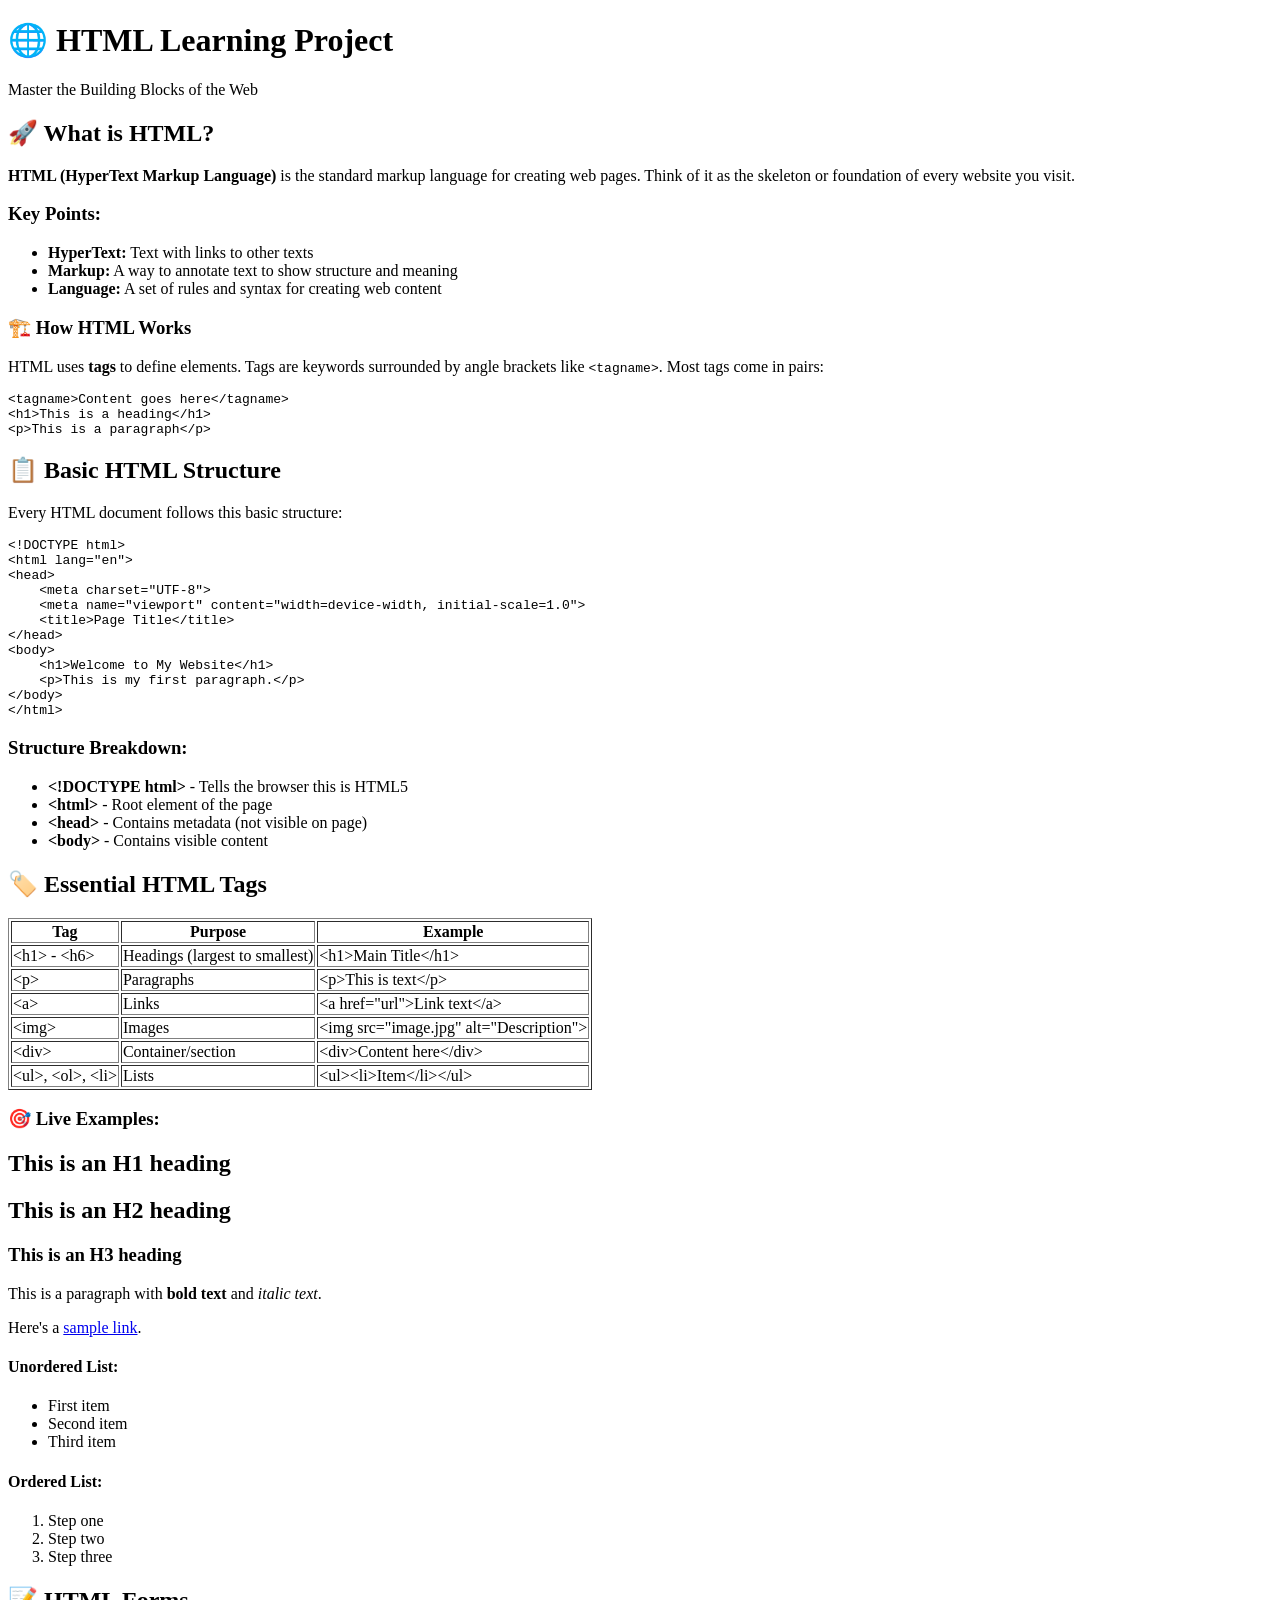
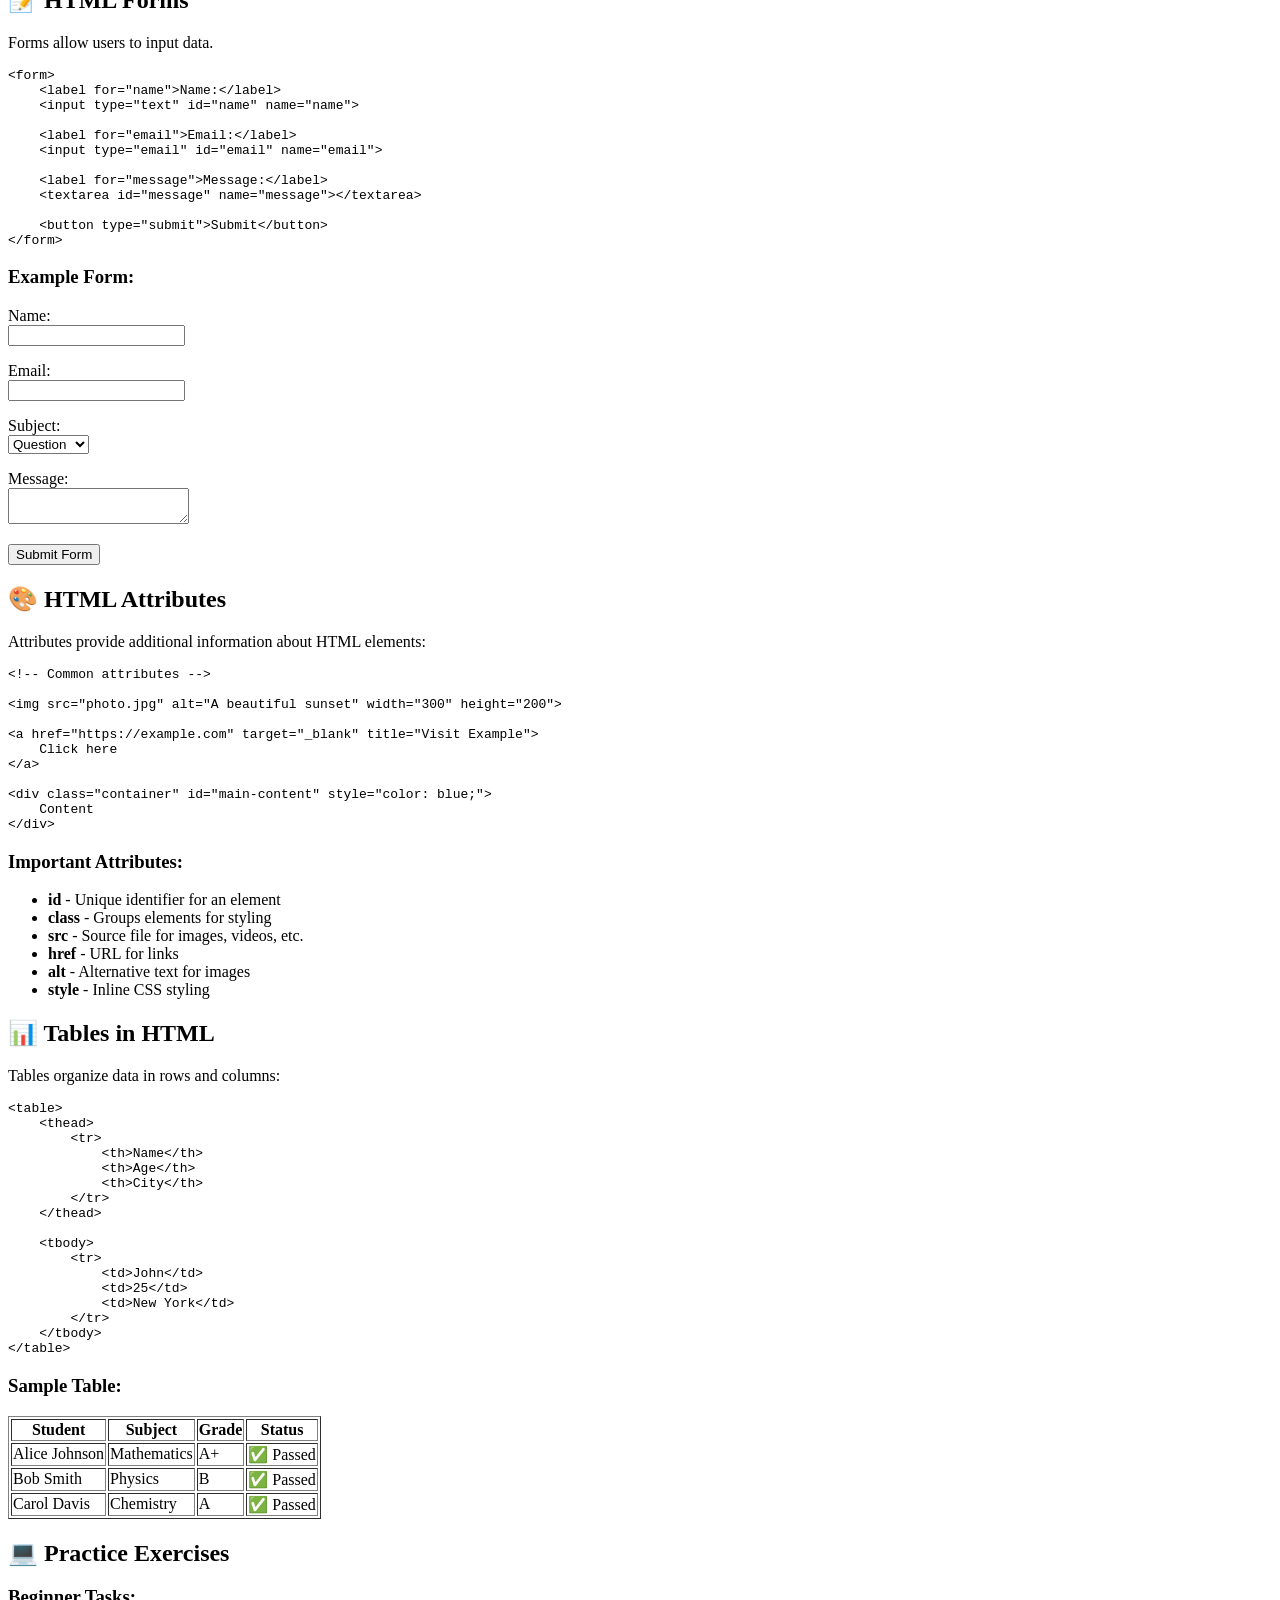
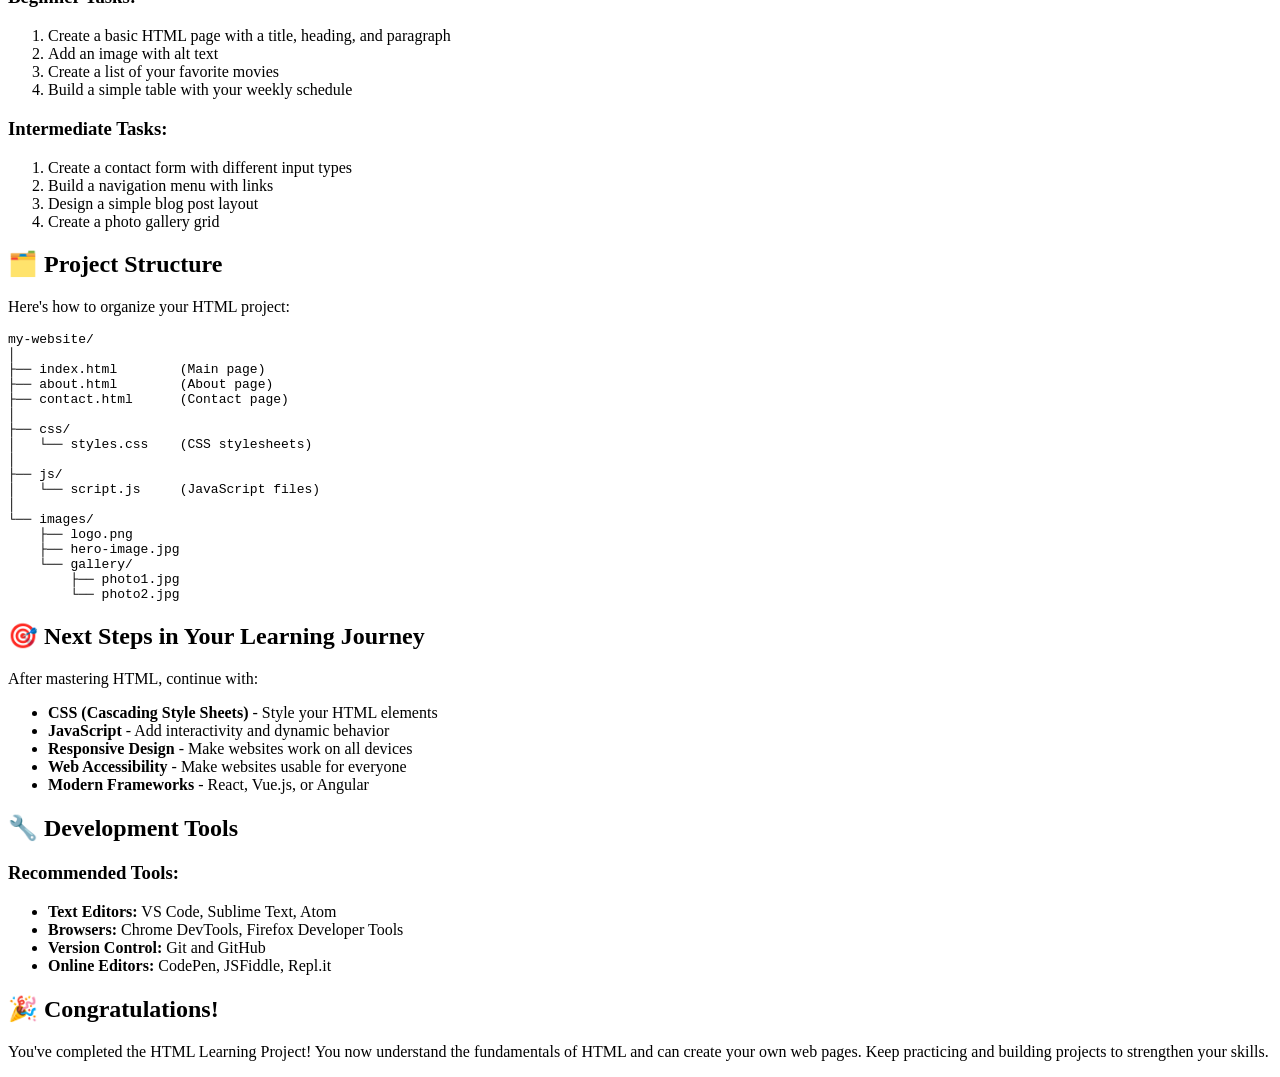
==== index.html @ 7350a0bd "perubahan readme." ====
<!DOCTYPE html>
<html lang="en">
<head>
    <meta charset="UTF-8">
    <meta name="viewport" content="width=device-width, initial-scale=1.0">
    <title>HTML Learning Project</title>
</head>

<body>

    <!-- Header -->
    <header>
        <h1>🌐 HTML Learning Project</h1>
        <p>Master the Building Blocks of the Web</p>
    </header>


    <main>

        <!-- What is HTML? -->
        <section>
            <h2>🚀 What is HTML?</h2>

            <p>
                <strong>HTML (HyperText Markup Language)</strong> is the standard
                markup language for creating web pages. Think of it as the skeleton
                or foundation of every website you visit.
            </p>

            <h3>Key Points:</h3>

            <ul>
                <li><strong>HyperText:</strong> Text with links to other texts</li>
                <li><strong>Markup:</strong> A way to annotate text to show structure and meaning</li>
                <li><strong>Language:</strong> A set of rules and syntax for creating web content</li>
            </ul>


            <h3>🏗️ How HTML Works</h3>

            <p>
                HTML uses <strong>tags</strong> to define elements. Tags are
                keywords surrounded by angle brackets like
                <code>&lt;tagname&gt;</code>. Most tags come in pairs:
            </p>

            <pre><code>&lt;tagname&gt;Content goes here&lt;/tagname&gt;
&lt;h1&gt;This is a heading&lt;/h1&gt;
&lt;p&gt;This is a paragraph&lt;/p&gt;</code></pre>

        </section>


        <!-- Basic HTML Structure -->
        <section>
            <h2>📋 Basic HTML Structure</h2>

            <p>
                Every HTML document follows this basic structure:
            </p>

            <pre><code>&lt;!DOCTYPE html&gt;
&lt;html lang="en"&gt;
&lt;head&gt;
    &lt;meta charset="UTF-8"&gt;
    &lt;meta name="viewport" content="width=device-width, initial-scale=1.0"&gt;
    &lt;title&gt;Page Title&lt;/title&gt;
&lt;/head&gt;
&lt;body&gt;
    &lt;h1&gt;Welcome to My Website&lt;/h1&gt;
    &lt;p&gt;This is my first paragraph.&lt;/p&gt;
&lt;/body&gt;
&lt;/html&gt;</code></pre>


            <h3>Structure Breakdown:</h3>

            <ul>
                <li><strong>&lt;!DOCTYPE html&gt;</strong> - Tells the browser this is HTML5</li>
                <li><strong>&lt;html&gt;</strong> - Root element of the page</li>
                <li><strong>&lt;head&gt;</strong> - Contains metadata (not visible on page)</li>
                <li><strong>&lt;body&gt;</strong> - Contains visible content</li>
            </ul>

        </section>


        <!-- Essential HTML Tags -->
        <section>
            <h2>🏷️ Essential HTML Tags</h2>

            <table border="1">
                <thead>
                    <tr>
                        <th>Tag</th>
                        <th>Purpose</th>
                        <th>Example</th>
                    </tr>
                </thead>

                <tbody>
                    <tr>
                        <td>&lt;h1&gt; - &lt;h6&gt;</td>
                        <td>Headings (largest to smallest)</td>
                        <td>&lt;h1&gt;Main Title&lt;/h1&gt;</td>
                    </tr>

                    <tr>
                        <td>&lt;p&gt;</td>
                        <td>Paragraphs</td>
                        <td>&lt;p&gt;This is text&lt;/p&gt;</td>
                    </tr>

                    <tr>
                        <td>&lt;a&gt;</td>
                        <td>Links</td>
                        <td>&lt;a href="url"&gt;Link text&lt;/a&gt;</td>
                    </tr>

                    <tr>
                        <td>&lt;img&gt;</td>
                        <td>Images</td>
                        <td>&lt;img src="image.jpg" alt="Description"&gt;</td>
                    </tr>

                    <tr>
                        <td>&lt;div&gt;</td>
                        <td>Container/section</td>
                        <td>&lt;div&gt;Content here&lt;/div&gt;</td>
                    </tr>

                    <tr>
                        <td>&lt;ul&gt;, &lt;ol&gt;, &lt;li&gt;</td>
                        <td>Lists</td>
                        <td>&lt;ul&gt;&lt;li&gt;Item&lt;/li&gt;&lt;/ul&gt;</td>
                    </tr>
                </tbody>
            </table>


            <h3>🎯 Live Examples:</h3>

            <h1>This is an H1 heading</h1>

            <h2>This is an H2 heading</h2>

            <h3>This is an H3 heading</h3>

            <p>
                This is a paragraph with
                <strong>bold text</strong> and
                <em>italic text</em>.
            </p>

            <p>
                Here's a
                <a href="#">sample link</a>.
            </p>


            <h4>Unordered List:</h4>

            <ul>
                <li>First item</li>
                <li>Second item</li>
                <li>Third item</li>
            </ul>


            <h4>Ordered List:</h4>

            <ol>
                <li>Step one</li>
                <li>Step two</li>
                <li>Step three</li>
            </ol>

        </section>


        <!-- HTML Forms -->
        <section>
            <h2>📝 HTML Forms</h2>

            <p>
                Forms allow users to input data.
            </p>

            <pre><code>&lt;form&gt;
    &lt;label for="name"&gt;Name:&lt;/label&gt;
    &lt;input type="text" id="name" name="name"&gt;

    &lt;label for="email"&gt;Email:&lt;/label&gt;
    &lt;input type="email" id="email" name="email"&gt;

    &lt;label for="message"&gt;Message:&lt;/label&gt;
    &lt;textarea id="message" name="message"&gt;&lt;/textarea&gt;

    &lt;button type="submit"&gt;Submit&lt;/button&gt;
&lt;/form&gt;</code></pre>


            <h3>Example Form:</h3>

            <form>

                <p>
                    <label for="name">Name:</label><br>
                    <input type="text" id="name" name="name">
                </p>

                <p>
                    <label for="email">Email:</label><br>
                    <input type="email" id="email" name="email">
                </p>

                <p>
                    <label for="subject">Subject:</label><br>
                    <select id="subject" name="subject">
                        <option value="question">Question</option>
                        <option value="feedback">Feedback</option>
                        <option value="support">Support</option>
                    </select>
                </p>

                <p>
                    <label for="message">Message:</label><br>
                    <textarea id="message" name="message"></textarea>
                </p>

                <button type="submit">Submit Form</button>

            </form>

        </section>


        <!-- HTML Attributes -->
        <section>
            <h2>🎨 HTML Attributes</h2>

            <p>
                Attributes provide additional information about HTML elements:
            </p>

            <pre><code>&lt;!-- Common attributes --&gt;

&lt;img src="photo.jpg" alt="A beautiful sunset" width="300" height="200"&gt;

&lt;a href="https://example.com" target="_blank" title="Visit Example"&gt;
    Click here
&lt;/a&gt;

&lt;div class="container" id="main-content" style="color: blue;"&gt;
    Content
&lt;/div&gt;</code></pre>


            <h3>Important Attributes:</h3>

            <ul>
                <li><strong>id</strong> - Unique identifier for an element</li>
                <li><strong>class</strong> - Groups elements for styling</li>
                <li><strong>src</strong> - Source file for images, videos, etc.</li>
                <li><strong>href</strong> - URL for links</li>
                <li><strong>alt</strong> - Alternative text for images</li>
                <li><strong>style</strong> - Inline CSS styling</li>
            </ul>

        </section>


        <!-- Tables in HTML -->
        <section>
            <h2>📊 Tables in HTML</h2>

            <p>
                Tables organize data in rows and columns:
            </p>

            <pre><code>&lt;table&gt;
    &lt;thead&gt;
        &lt;tr&gt;
            &lt;th&gt;Name&lt;/th&gt;
            &lt;th&gt;Age&lt;/th&gt;
            &lt;th&gt;City&lt;/th&gt;
        &lt;/tr&gt;
    &lt;/thead&gt;

    &lt;tbody&gt;
        &lt;tr&gt;
            &lt;td&gt;John&lt;/td&gt;
            &lt;td&gt;25&lt;/td&gt;
            &lt;td&gt;New York&lt;/td&gt;
        &lt;/tr&gt;
    &lt;/tbody&gt;
&lt;/table&gt;</code></pre>


            <h3>Sample Table:</h3>

            <table border="1">
                <thead>
                    <tr>
                        <th>Student</th>
                        <th>Subject</th>
                        <th>Grade</th>
                        <th>Status</th>
                    </tr>
                </thead>

                <tbody>
                    <tr>
                        <td>Alice Johnson</td>
                        <td>Mathematics</td>
                        <td>A+</td>
                        <td>✅ Passed</td>
                    </tr>

                    <tr>
                        <td>Bob Smith</td>
                        <td>Physics</td>
                        <td>B</td>
                        <td>✅ Passed</td>
                    </tr>

                    <tr>
                        <td>Carol Davis</td>
                        <td>Chemistry</td>
                        <td>A</td>
                        <td>✅ Passed</td>
                    </tr>
                </tbody>
            </table>

        </section>


        <!-- Practice Exercises -->
        <section>
            <h2>💻 Practice Exercises</h2>

            <h3>Beginner Tasks:</h3>

            <ol>
                <li>Create a basic HTML page with a title, heading, and paragraph</li>
                <li>Add an image with alt text</li>
                <li>Create a list of your favorite movies</li>
                <li>Build a simple table with your weekly schedule</li>
            </ol>


            <h3>Intermediate Tasks:</h3>

            <ol>
                <li>Create a contact form with different input types</li>
                <li>Build a navigation menu with links</li>
                <li>Design a simple blog post layout</li>
                <li>Create a photo gallery grid</li>
            </ol>

        </section>


        <!-- Project Structure -->
        <section>
            <h2>🗂️ Project Structure</h2>

            <p>
                Here's how to organize your HTML project:
            </p>

            <pre><code>my-website/
│
├── index.html        (Main page)
├── about.html        (About page)
├── contact.html      (Contact page)
│
├── css/
│   └── styles.css    (CSS stylesheets)
│
├── js/
│   └── script.js     (JavaScript files)
│
└── images/
    ├── logo.png
    ├── hero-image.jpg
    └── gallery/
        ├── photo1.jpg
        └── photo2.jpg</code></pre>

        </section>


        <!-- Next Steps -->
        <section>
            <h2>🎯 Next Steps in Your Learning Journey</h2>

            <p>
                After mastering HTML, continue with:
            </p>

            <ul>
                <li>
                    <strong>CSS (Cascading Style Sheets)</strong>
                    - Style your HTML elements
                </li>

                <li>
                    <strong>JavaScript</strong>
                    - Add interactivity and dynamic behavior
                </li>

                <li>
                    <strong>Responsive Design</strong>
                    - Make websites work on all devices
                </li>

                <li>
                    <strong>Web Accessibility</strong>
                    - Make websites usable for everyone
                </li>

                <li>
                    <strong>Modern Frameworks</strong>
                    - React, Vue.js, or Angular
                </li>
            </ul>

        </section>


        <!-- Development Tools -->
        <section>
            <h2>🔧 Development Tools</h2>

            <h3>Recommended Tools:</h3>

            <ul>
                <li>
                    <strong>Text Editors:</strong>
                    VS Code, Sublime Text, Atom
                </li>

                <li>
                    <strong>Browsers:</strong>
                    Chrome DevTools, Firefox Developer Tools
                </li>

                <li>
                    <strong>Version Control:</strong>
                    Git and GitHub
                </li>

                <li>
                    <strong>Online Editors:</strong>
                    CodePen, JSFiddle, Repl.it
                </li>
            </ul>

        </section>


        <!-- Congratulations -->
        <section>
            <h2>🎉 Congratulations!</h2>

            <p>
                You've completed the HTML Learning Project!
                You now understand the fundamentals of HTML and can create
                your own web pages. Keep practicing and building projects
                to strengthen your skills.
            </p>

        </section>

    </main>

</body>
</html>
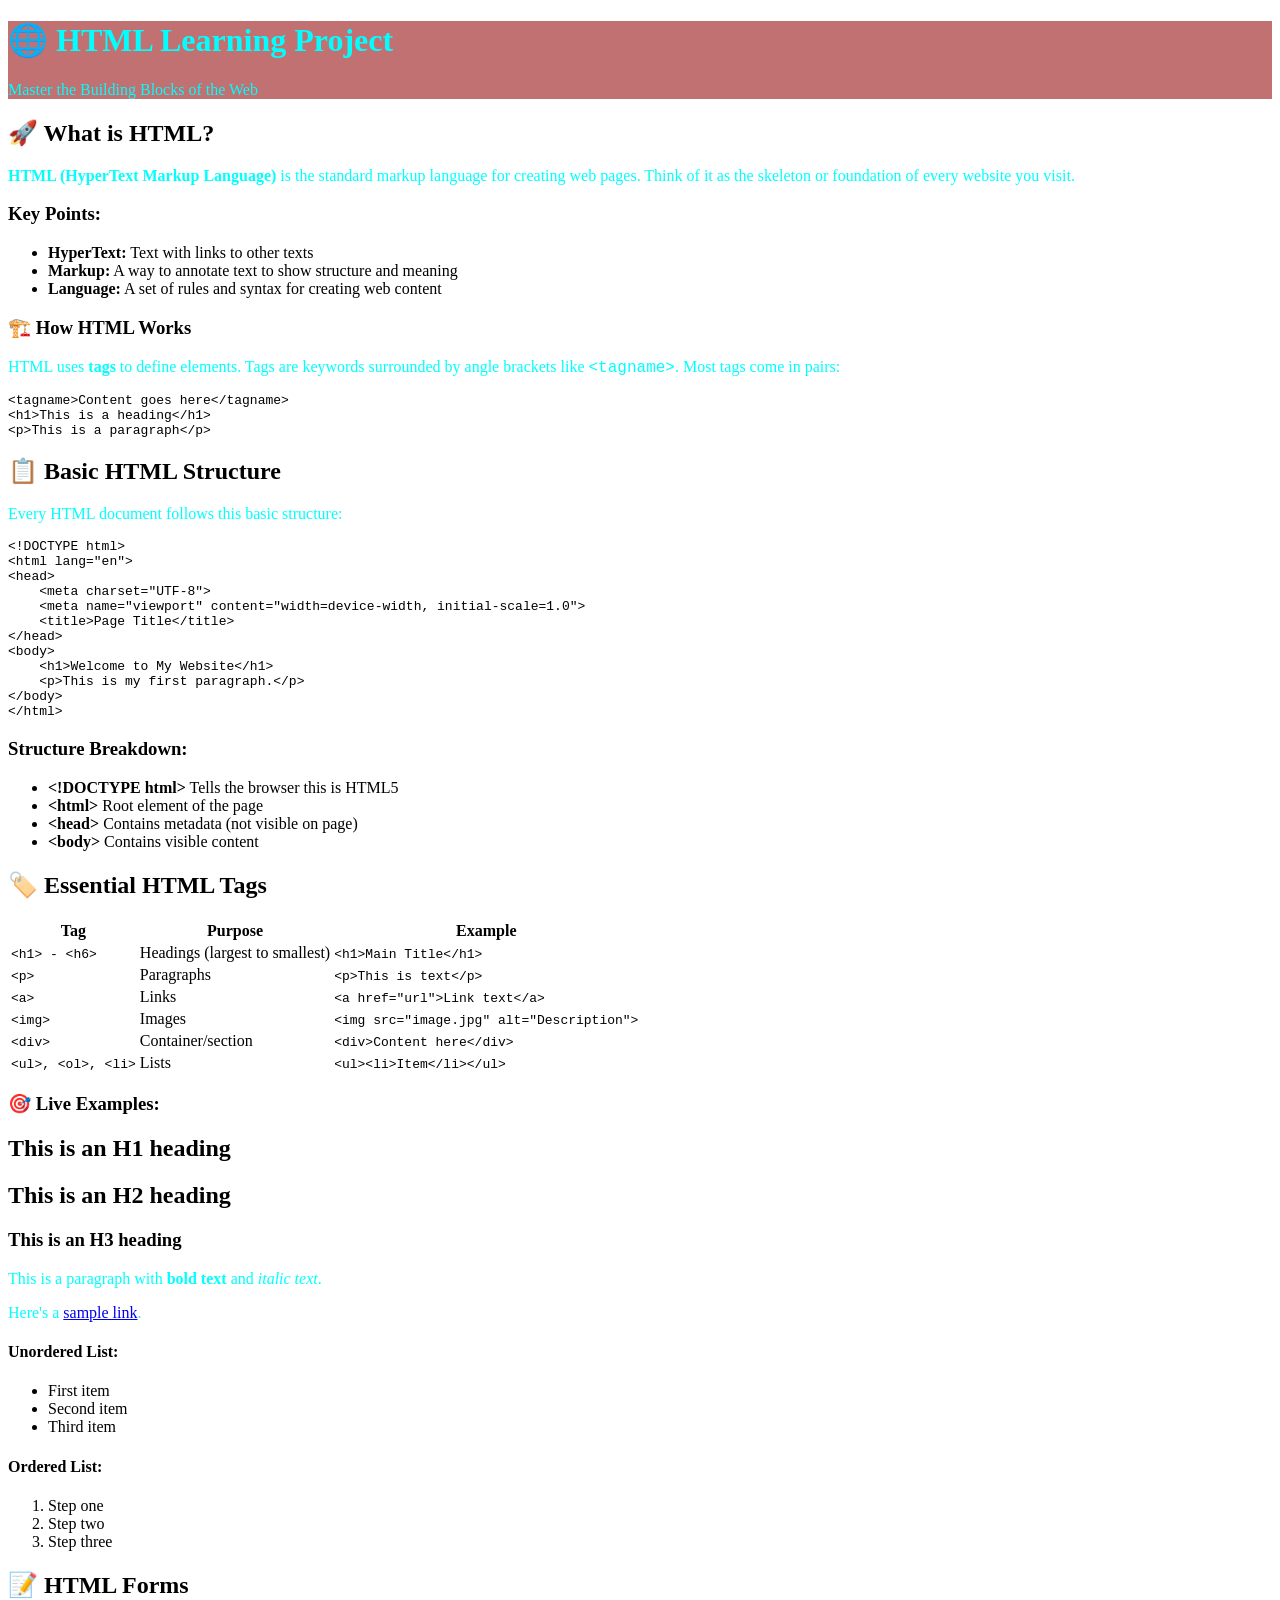
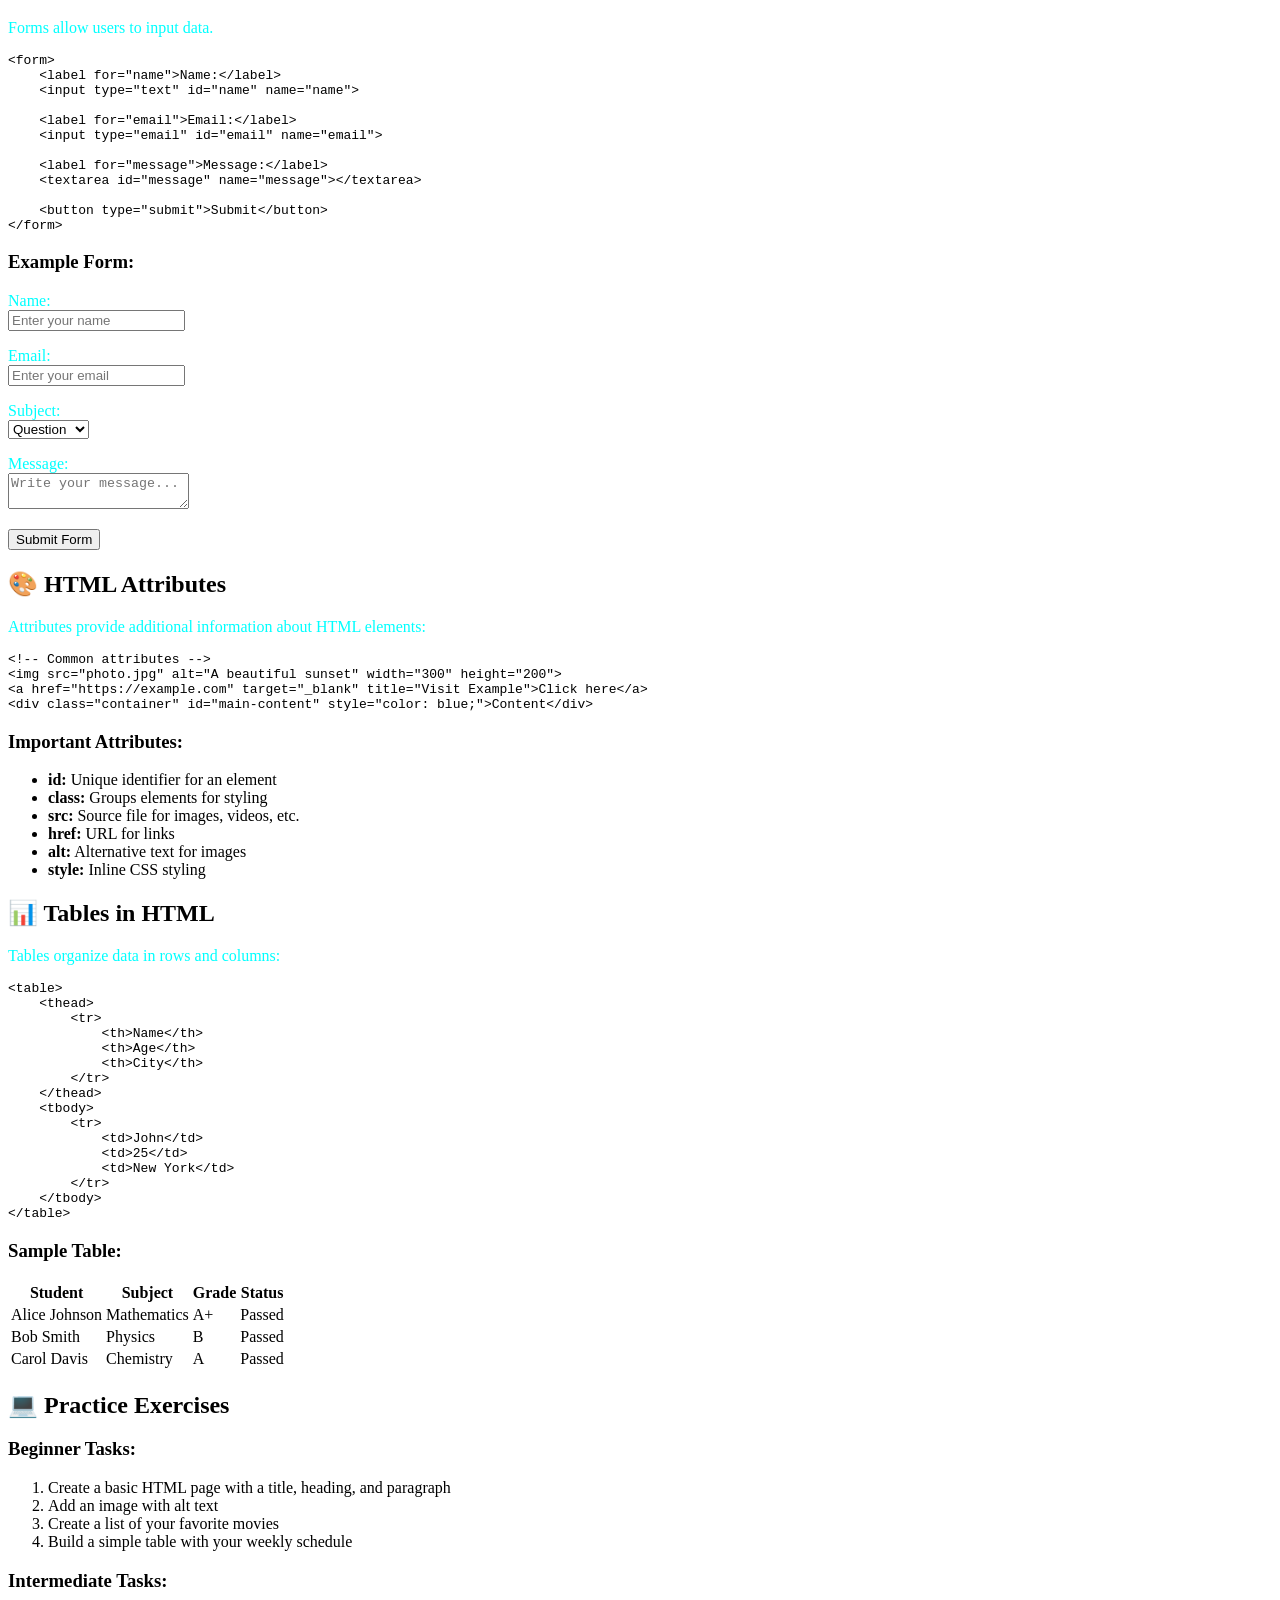
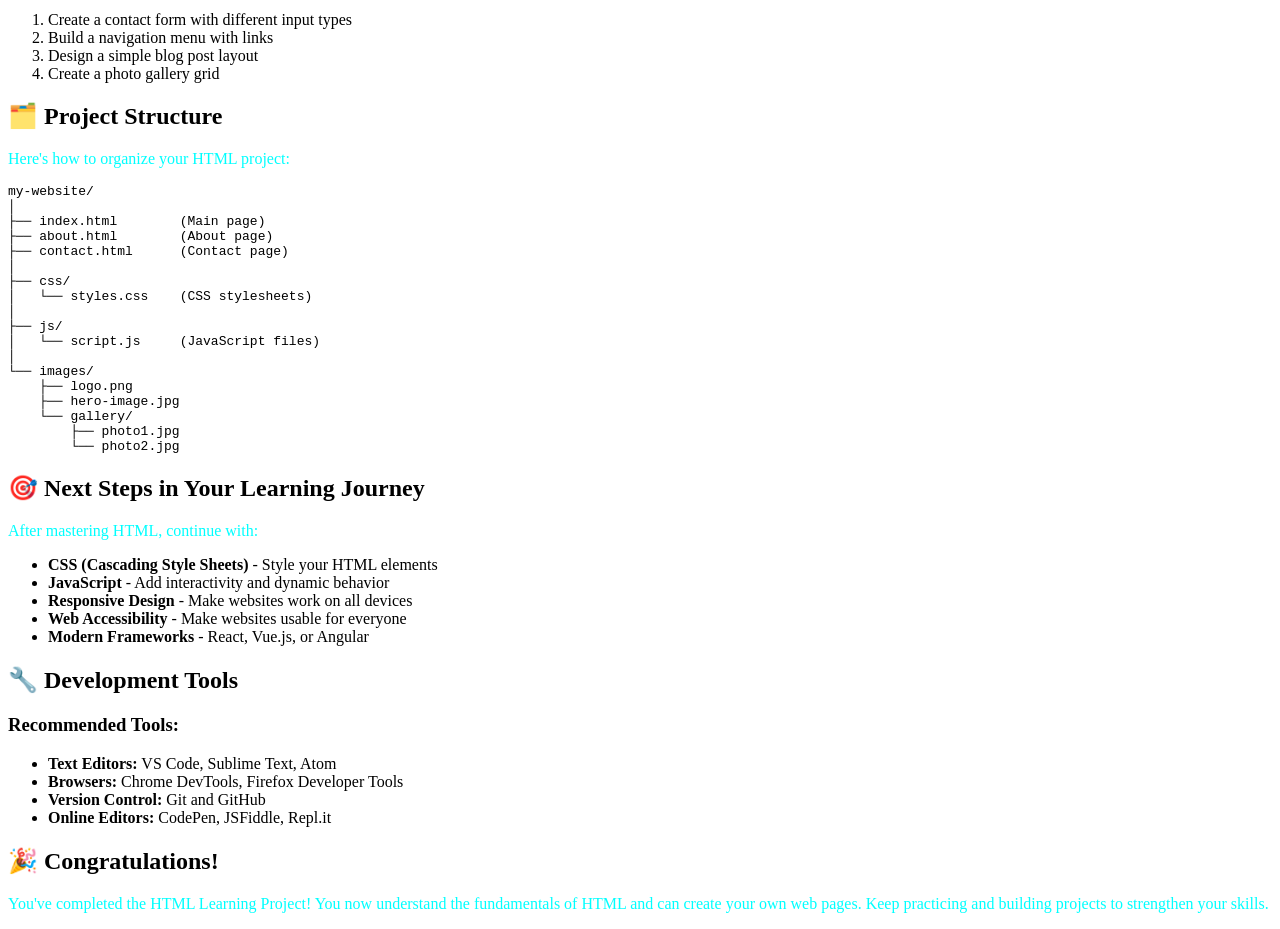
==== commit b59d5839: "perubahan index html" ====
--- a/index.html
+++ b/index.html
@@ -4,62 +4,61 @@
     <meta charset="UTF-8">
     <meta name="viewport" content="width=device-width, initial-scale=1.0">
     <title>HTML Learning Project</title>
+    <link rel="stylesheet" href="style.css">
 </head>
-
 <body>
 
-    <!-- Header -->
-    <header>
-        <h1>🌐 HTML Learning Project</h1>
-        <p>Master the Building Blocks of the Web</p>
-    </header>
-
-
-    <main>
-
-        <!-- What is HTML? -->
-        <section>
-            <h2>🚀 What is HTML?</h2>
-
-            <p>
-                <strong>HTML (HyperText Markup Language)</strong> is the standard
-                markup language for creating web pages. Think of it as the skeleton
-                or foundation of every website you visit.
-            </p>
-
-            <h3>Key Points:</h3>
-
-            <ul>
-                <li><strong>HyperText:</strong> Text with links to other texts</li>
-                <li><strong>Markup:</strong> A way to annotate text to show structure and meaning</li>
-                <li><strong>Language:</strong> A set of rules and syntax for creating web content</li>
-            </ul>
-
-
-            <h3>🏗️ How HTML Works</h3>
-
-            <p>
-                HTML uses <strong>tags</strong> to define elements. Tags are
-                keywords surrounded by angle brackets like
-                <code>&lt;tagname&gt;</code>. Most tags come in pairs:
-            </p>
-
-            <pre><code>&lt;tagname&gt;Content goes here&lt;/tagname&gt;
+    <!-- Container Utama Pembungkus Seluruh Konten (Kotak Putih) -->
+    <div class="container">
+
+        <!-- Header Utama -->
+        <header class="head">
+            <h1>🌐 HTML Learning Project</h1>
+            <p>Master the Building Blocks of the Web</p>
+        </header>
+
+        <main>
+            <!-- What is HTML? -->
+            <section>
+                <h2>🚀 What is HTML?</h2>
+
+                <p>
+                    <strong>HTML (HyperText Markup Language)</strong> is the standard
+                    markup language for creating web pages. Think of it as the skeleton
+                    or foundation of every website you visit.
+                </p>
+
+                <h3>Key Points:</h3>
+
+                <ul>
+                    <li><strong>HyperText:</strong> Text with links to other texts</li>
+                    <li><strong>Markup:</strong> A way to annotate text to show structure and meaning</li>
+                    <li><strong>Language:</strong> A set of rules and syntax for creating web content</li>
+                </ul>
+
+                <h3>🏗️ How HTML Works</h3>
+
+                <p>
+                    HTML uses <strong>tags</strong> to define elements. Tags are
+                    keywords surrounded by angle brackets like
+                    <code>&lt;tagname&gt;</code>. Most tags come in pairs:
+                </p>
+
+                <pre><code>&lt;tagname&gt;Content goes here&lt;/tagname&gt;
 &lt;h1&gt;This is a heading&lt;/h1&gt;
 &lt;p&gt;This is a paragraph&lt;/p&gt;</code></pre>
 
-        </section>
-
-
-        <!-- Basic HTML Structure -->
-        <section>
-            <h2>📋 Basic HTML Structure</h2>
-
-            <p>
-                Every HTML document follows this basic structure:
-            </p>
-
-            <pre><code>&lt;!DOCTYPE html&gt;
+            </section>
+
+            <!-- Basic HTML Structure -->
+            <section>
+                <h2>📋 Basic HTML Structure</h2>
+
+                <p>
+                    Every HTML document follows this basic structure:
+                </p>
+
+                <pre><code>&lt;!DOCTYPE html&gt;
 &lt;html lang="en"&gt;
 &lt;head&gt;
     &lt;meta charset="UTF-8"&gt;
@@ -72,121 +71,103 @@
 &lt;/body&gt;
 &lt;/html&gt;</code></pre>
 
-
-            <h3>Structure Breakdown:</h3>
-
-            <ul>
-                <li><strong>&lt;!DOCTYPE html&gt;</strong> - Tells the browser this is HTML5</li>
-                <li><strong>&lt;html&gt;</strong> - Root element of the page</li>
-                <li><strong>&lt;head&gt;</strong> - Contains metadata (not visible on page)</li>
-                <li><strong>&lt;body&gt;</strong> - Contains visible content</li>
-            </ul>
-
-        </section>
-
-
-        <!-- Essential HTML Tags -->
-        <section>
-            <h2>🏷️ Essential HTML Tags</h2>
-
-            <table border="1">
-                <thead>
-                    <tr>
-                        <th>Tag</th>
-                        <th>Purpose</th>
-                        <th>Example</th>
-                    </tr>
-                </thead>
-
-                <tbody>
-                    <tr>
-                        <td>&lt;h1&gt; - &lt;h6&gt;</td>
-                        <td>Headings (largest to smallest)</td>
-                        <td>&lt;h1&gt;Main Title&lt;/h1&gt;</td>
-                    </tr>
-
-                    <tr>
-                        <td>&lt;p&gt;</td>
-                        <td>Paragraphs</td>
-                        <td>&lt;p&gt;This is text&lt;/p&gt;</td>
-                    </tr>
-
-                    <tr>
-                        <td>&lt;a&gt;</td>
-                        <td>Links</td>
-                        <td>&lt;a href="url"&gt;Link text&lt;/a&gt;</td>
-                    </tr>
-
-                    <tr>
-                        <td>&lt;img&gt;</td>
-                        <td>Images</td>
-                        <td>&lt;img src="image.jpg" alt="Description"&gt;</td>
-                    </tr>
-
-                    <tr>
-                        <td>&lt;div&gt;</td>
-                        <td>Container/section</td>
-                        <td>&lt;div&gt;Content here&lt;/div&gt;</td>
-                    </tr>
-
-                    <tr>
-                        <td>&lt;ul&gt;, &lt;ol&gt;, &lt;li&gt;</td>
-                        <td>Lists</td>
-                        <td>&lt;ul&gt;&lt;li&gt;Item&lt;/li&gt;&lt;/ul&gt;</td>
-                    </tr>
-                </tbody>
-            </table>
-
-
-            <h3>🎯 Live Examples:</h3>
-
-            <h1>This is an H1 heading</h1>
-
-            <h2>This is an H2 heading</h2>
-
-            <h3>This is an H3 heading</h3>
-
-            <p>
-                This is a paragraph with
-                <strong>bold text</strong> and
-                <em>italic text</em>.
-            </p>
-
-            <p>
-                Here's a
-                <a href="#">sample link</a>.
-            </p>
-
-
-            <h4>Unordered List:</h4>
-
-            <ul>
-                <li>First item</li>
-                <li>Second item</li>
-                <li>Third item</li>
-            </ul>
-
-
-            <h4>Ordered List:</h4>
-
-            <ol>
-                <li>Step one</li>
-                <li>Step two</li>
-                <li>Step three</li>
-            </ol>
-
-        </section>
-
-
-        <!-- HTML Forms -->
-        <section>
-            <h2>📝 HTML Forms</h2>
-
-            <p>
-                Forms allow users to input data.
-            </p>
-
-            <pre><code>&lt;form&gt;
+                <h3>Structure Breakdown:</h3>
+
+                <ul>
+                    <li><strong>&lt;!DOCTYPE html&gt;</strong> Tells the browser this is HTML5</li>
+                    <li><strong>&lt;html&gt;</strong> Root element of the page</li>
+                    <li><strong>&lt;head&gt;</strong> Contains metadata (not visible on page)</li>
+                    <li><strong>&lt;body&gt;</strong> Contains visible content</li>
+                </ul>
+
+            </section>
+
+            <!-- Essential HTML Tags -->
+            <section>
+                <h2>🏷️ Essential HTML Tags</h2>
+
+                <table>
+                    <thead>
+                        <tr>
+                            <th>Tag</th>
+                            <th>Purpose</th>
+                            <th>Example</th>
+                        </tr>
+                    </thead>
+
+                    <tbody>
+                        <tr>
+                            <td><code>&lt;h1&gt; - &lt;h6&gt;</code></td>
+                            <td>Headings (largest to smallest)</td>
+                            <td><code>&lt;h1&gt;Main Title&lt;/h1&gt;</code></td>
+                        </tr>
+                        <tr>
+                            <td><code>&lt;p&gt;</code></td>
+                            <td>Paragraphs</td>
+                            <td><code>&lt;p&gt;This is text&lt;/p&gt;</code></td>
+                        </tr>
+                        <tr>
+                            <td><code>&lt;a&gt;</code></td>
+                            <td>Links</td>
+                            <td><code>&lt;a href="url"&gt;Link text&lt;/a&gt;</code></td>
+                        </tr>
+                        <tr>
+                            <td><code>&lt;img&gt;</code></td>
+                            <td>Images</td>
+                            <td><code>&lt;img src="image.jpg" alt="Description"&gt;</code></td>
+                        </tr>
+                        <tr>
+                            <td><code>&lt;div&gt;</code></td>
+                            <td>Container/section</td>
+                            <td><code>&lt;div&gt;Content here&lt;/div&gt;</code></td>
+                        </tr>
+                        <tr>
+                            <td><code>&lt;ul&gt;, &lt;ol&gt;, &lt;li&gt;</code></td>
+                            <td>Lists</td>
+                            <td><code>&lt;ul&gt;&lt;li&gt;Item&lt;/li&gt;&lt;/ul&gt;</code></td>
+                        </tr>
+                    </tbody>
+                </table>
+
+                <h3>🎯 Live Examples:</h3>
+
+                <h1>This is an H1 heading</h1>
+                <h2>This is an H2 heading</h2>
+                <h3>This is an H3 heading</h3>
+
+                <p>
+                    This is a paragraph with
+                    <strong>bold text</strong> and
+                    <em>italic text</em>.
+                </p>
+
+                <p>
+                    Here's a <a href="#">sample link</a>.
+                </p>
+
+                <h4>Unordered List:</h4>
+                <ul>
+                    <li>First item</li>
+                    <li>Second item</li>
+                    <li>Third item</li>
+                </ul>
+
+                <h4>Ordered List:</h4>
+                <ol>
+                    <li>Step one</li>
+                    <li>Step two</li>
+                    <li>Step three</li>
+                </ol>
+
+            </section>
+
+            <!-- HTML Forms -->
+            <section>
+                <h2>📝 HTML Forms</h2>
+
+                <p>Forms allow users to input data.</p>
+
+                <pre><code>&lt;form&gt;
     &lt;label for="name"&gt;Name:&lt;/label&gt;
     &lt;input type="text" id="name" name="name"&gt;
 
@@ -199,86 +180,69 @@
     &lt;button type="submit"&gt;Submit&lt;/button&gt;
 &lt;/form&gt;</code></pre>
 
-
-            <h3>Example Form:</h3>
-
-            <form>
-
-                <p>
-                    <label for="name">Name:</label><br>
-                    <input type="text" id="name" name="name">
-                </p>
-
-                <p>
-                    <label for="email">Email:</label><br>
-                    <input type="email" id="email" name="email">
-                </p>
-
-                <p>
-                    <label for="subject">Subject:</label><br>
-                    <select id="subject" name="subject">
-                        <option value="question">Question</option>
-                        <option value="feedback">Feedback</option>
-                        <option value="support">Support</option>
-                    </select>
-                </p>
-
-                <p>
-                    <label for="message">Message:</label><br>
-                    <textarea id="message" name="message"></textarea>
-                </p>
-
-                <button type="submit">Submit Form</button>
-
-            </form>
-
-        </section>
-
-
-        <!-- HTML Attributes -->
-        <section>
-            <h2>🎨 HTML Attributes</h2>
-
-            <p>
-                Attributes provide additional information about HTML elements:
-            </p>
-
-            <pre><code>&lt;!-- Common attributes --&gt;
-
+                <h3>Example Form:</h3>
+
+                <form onsubmit="return false;">
+                    <p>
+                        <label for="name">Name:</label><br>
+                        <input type="text" id="name" name="name" placeholder="Enter your name">
+                    </p>
+
+                    <p>
+                        <label for="email">Email:</label><br>
+                        <input type="email" id="email" name="email" placeholder="Enter your email">
+                    </p>
+
+                    <p>
+                        <label for="subject">Subject:</label><br>
+                        <select id="subject" name="subject">
+                            <option value="question">Question</option>
+                            <option value="feedback">Feedback</option>
+                            <option value="support">Support</option>
+                        </select>
+                    </p>
+
+                    <p>
+                        <label for="message">Message:</label><br>
+                        <textarea id="message" name="message" placeholder="Write your message..."></textarea>
+                    </p>
+
+                    <button type="submit">Submit Form</button>
+                </form>
+
+            </section>
+
+            <!-- HTML Attributes -->
+            <section>
+                <h2>🎨 HTML Attributes</h2>
+
+                <p>Attributes provide additional information about HTML elements:</p>
+
+                <pre><code>&lt;!-- Common attributes --&gt;
 &lt;img src="photo.jpg" alt="A beautiful sunset" width="300" height="200"&gt;
-
-&lt;a href="https://example.com" target="_blank" title="Visit Example"&gt;
-    Click here
-&lt;/a&gt;
-
-&lt;div class="container" id="main-content" style="color: blue;"&gt;
-    Content
-&lt;/div&gt;</code></pre>
-
-
-            <h3>Important Attributes:</h3>
-
-            <ul>
-                <li><strong>id</strong> - Unique identifier for an element</li>
-                <li><strong>class</strong> - Groups elements for styling</li>
-                <li><strong>src</strong> - Source file for images, videos, etc.</li>
-                <li><strong>href</strong> - URL for links</li>
-                <li><strong>alt</strong> - Alternative text for images</li>
-                <li><strong>style</strong> - Inline CSS styling</li>
-            </ul>
-
-        </section>
-
-
-        <!-- Tables in HTML -->
-        <section>
-            <h2>📊 Tables in HTML</h2>
-
-            <p>
-                Tables organize data in rows and columns:
-            </p>
-
-            <pre><code>&lt;table&gt;
+&lt;a href="https://example.com" target="_blank" title="Visit Example"&gt;Click here&lt;/a&gt;
+&lt;div class="container" id="main-content" style="color: blue;"&gt;Content&lt;/div&gt;</code></pre>
+
+                <h3>Important Attributes:</h3>
+
+                <ul>
+                    <li><strong>id:</strong> Unique identifier for an element</li>
+                    <li><strong>class:</strong> Groups elements for styling</li>
+                    <li><strong>src:</strong> Source file for images, videos, etc.</li>
+                    <li><strong>href:</strong> URL for links</li>
+                    <li><strong>alt:</strong> Alternative text for images</li>
+                    <li><strong>style:</strong> Inline CSS styling</li>
+                </ul>
+
+            </section>
+
+            <!-- Tables in HTML -->
+            <section>
+                <h2>📊 Tables in HTML</h2>
+
+                <p>Tables organize data in rows and columns:</p>
+
+                <pre><code>&lt;table&gt;
     &lt;thead&gt;
         &lt;tr&gt;
             &lt;th&gt;Name&lt;/th&gt;
@@ -286,7 +250,6 @@
             &lt;th&gt;City&lt;/th&gt;
         &lt;/tr&gt;
     &lt;/thead&gt;
-
     &lt;tbody&gt;
         &lt;tr&gt;
             &lt;td&gt;John&lt;/td&gt;
@@ -296,81 +259,70 @@
     &lt;/tbody&gt;
 &lt;/table&gt;</code></pre>
 
-
-            <h3>Sample Table:</h3>
-
-            <table border="1">
-                <thead>
-                    <tr>
-                        <th>Student</th>
-                        <th>Subject</th>
-                        <th>Grade</th>
-                        <th>Status</th>
-                    </tr>
-                </thead>
-
-                <tbody>
-                    <tr>
-                        <td>Alice Johnson</td>
-                        <td>Mathematics</td>
-                        <td>A+</td>
-                        <td>✅ Passed</td>
-                    </tr>
-
-                    <tr>
-                        <td>Bob Smith</td>
-                        <td>Physics</td>
-                        <td>B</td>
-                        <td>✅ Passed</td>
-                    </tr>
-
-                    <tr>
-                        <td>Carol Davis</td>
-                        <td>Chemistry</td>
-                        <td>A</td>
-                        <td>✅ Passed</td>
-                    </tr>
-                </tbody>
-            </table>
-
-        </section>
-
-
-        <!-- Practice Exercises -->
-        <section>
-            <h2>💻 Practice Exercises</h2>
-
-            <h3>Beginner Tasks:</h3>
-
-            <ol>
-                <li>Create a basic HTML page with a title, heading, and paragraph</li>
-                <li>Add an image with alt text</li>
-                <li>Create a list of your favorite movies</li>
-                <li>Build a simple table with your weekly schedule</li>
-            </ol>
-
-
-            <h3>Intermediate Tasks:</h3>
-
-            <ol>
-                <li>Create a contact form with different input types</li>
-                <li>Build a navigation menu with links</li>
-                <li>Design a simple blog post layout</li>
-                <li>Create a photo gallery grid</li>
-            </ol>
-
-        </section>
-
-
-        <!-- Project Structure -->
-        <section>
-            <h2>🗂️ Project Structure</h2>
-
-            <p>
-                Here's how to organize your HTML project:
-            </p>
-
-            <pre><code>my-website/
+                <h3>Sample Table:</h3>
+
+                <table>
+                    <thead>
+                        <tr>
+                            <th>Student</th>
+                            <th>Subject</th>
+                            <th>Grade</th>
+                            <th>Status</th>
+                        </tr>
+                    </thead>
+                    <tbody>
+                        <tr>
+                            <td>Alice Johnson</td>
+                            <td>Mathematics</td>
+                            <td>A+</td>
+                            <td><span class="badge pass">Passed</span></td>
+                        </tr>
+                        <tr>
+                            <td>Bob Smith</td>
+                            <td>Physics</td>
+                            <td>B</td>
+                            <td><span class="badge pass">Passed</span></td>
+                        </tr>
+                        <tr>
+                            <td>Carol Davis</td>
+                            <td>Chemistry</td>
+                            <td>A</td>
+                            <td><span class="badge pass">Passed</span></td>
+                        </tr>
+                    </tbody>
+                </table>
+
+            </section>
+
+            <!-- Practice Exercises -->
+            <section>
+                <h2>💻 Practice Exercises</h2>
+
+                <h3>Beginner Tasks:</h3>
+                <ol>
+                    <li>Create a basic HTML page with a title, heading, and paragraph</li>
+                    <li>Add an image with alt text</li>
+                    <li>Create a list of your favorite movies</li>
+                    <li>Build a simple table with your weekly schedule</li>
+                </ol>
+
+                <h3>Intermediate Tasks:</h3>
+                <ol>
+                    <li>Create a contact form with different input types</li>
+                    <li>Build a navigation menu with links</li>
+                    <li>Design a simple blog post layout</li>
+                    <li>Create a photo gallery grid</li>
+                </ol>
+
+            </section>
+
+            <!-- Project Structure -->
+            <section>
+                <h2>🗂️ Project Structure</h2>
+
+                <p>Here's how to organize your HTML project:</p>
+
+                <pre><code>my-website/
 │
 ├── index.html        (Main page)
 ├── about.html        (About page)
@@ -389,92 +341,47 @@
         ├── photo1.jpg
         └── photo2.jpg</code></pre>
 
-        </section>
-
-
-        <!-- Next Steps -->
-        <section>
-            <h2>🎯 Next Steps in Your Learning Journey</h2>
-
-            <p>
-                After mastering HTML, continue with:
-            </p>
-
-            <ul>
-                <li>
-                    <strong>CSS (Cascading Style Sheets)</strong>
-                    - Style your HTML elements
-                </li>
-
-                <li>
-                    <strong>JavaScript</strong>
-                    - Add interactivity and dynamic behavior
-                </li>
-
-                <li>
-                    <strong>Responsive Design</strong>
-                    - Make websites work on all devices
-                </li>
-
-                <li>
-                    <strong>Web Accessibility</strong>
-                    - Make websites usable for everyone
-                </li>
-
-                <li>
-                    <strong>Modern Frameworks</strong>
-                    - React, Vue.js, or Angular
-                </li>
-            </ul>
-
-        </section>
-
-
-        <!-- Development Tools -->
-        <section>
-            <h2>🔧 Development Tools</h2>
-
-            <h3>Recommended Tools:</h3>
-
-            <ul>
-                <li>
-                    <strong>Text Editors:</strong>
-                    VS Code, Sublime Text, Atom
-                </li>
-
-                <li>
-                    <strong>Browsers:</strong>
-                    Chrome DevTools, Firefox Developer Tools
-                </li>
-
-                <li>
-                    <strong>Version Control:</strong>
-                    Git and GitHub
-                </li>
-
-                <li>
-                    <strong>Online Editors:</strong>
-                    CodePen, JSFiddle, Repl.it
-                </li>
-            </ul>
-
-        </section>
-
-
-        <!-- Congratulations -->
-        <section>
-            <h2>🎉 Congratulations!</h2>
-
-            <p>
-                You've completed the HTML Learning Project!
-                You now understand the fundamentals of HTML and can create
-                your own web pages. Keep practicing and building projects
-                to strengthen your skills.
-            </p>
-
-        </section>
-
-    </main>
+            </section>
+
+            <!-- Next Steps -->
+            <section>
+                <h2>🎯 Next Steps in Your Learning Journey</h2>
+
+                <p>After mastering HTML, continue with:</p>
+
+                <ul>
+                    <li><strong>CSS (Cascading Style Sheets)</strong> - Style your HTML elements</li>
+                    <li><strong>JavaScript</strong> - Add interactivity and dynamic behavior</li>
+                    <li><strong>Responsive Design</strong> - Make websites work on all devices</li>
+                    <li><strong>Web Accessibility</strong> - Make websites usable for everyone</li>
+                    <li><strong>Modern Frameworks</strong> - React, Vue.js, or Angular</li>
+                </ul>
+
+            </section>
+
+            <!-- Development Tools -->
+            <section>
+                <h2>🔧 Development Tools</h2>
+
+                <h3>Recommended Tools:</h3>
+
+                <ul>
+                    <li><strong>Text Editors:</strong> VS Code, Sublime Text, Atom</li>
+                    <li><strong>Browsers:</strong> Chrome DevTools, Firefox Developer Tools</li>
+                    <li><strong>Version Control:</strong> Git and GitHub</li>
+                    <li><strong>Online Editors:</strong> CodePen, JSFiddle, Repl.it</li>
+                </ul>
+
+            </section>
+
+            <!-- Congratulations Footer -->
+            <section class="congrats">
+                <h2>🎉 Congratulations!</h2>
+                <p>You've completed the HTML Learning Project! You now understand the fundamentals of HTML and can create your own web pages. Keep practicing and building projects to strengthen your skills.</p>
+            </section>
+        </main>
+
+    </div>
 
 </body>
 </html>
--- a/style.css
+++ b/style.css
@@ -0,0 +1,12 @@
+.head {
+    color :aqua;
+    font-size: 16px;
+    background: #c17171;
+
+}
+
+p {
+    color :aqua;
+    font-size: 16px;
+
+}
